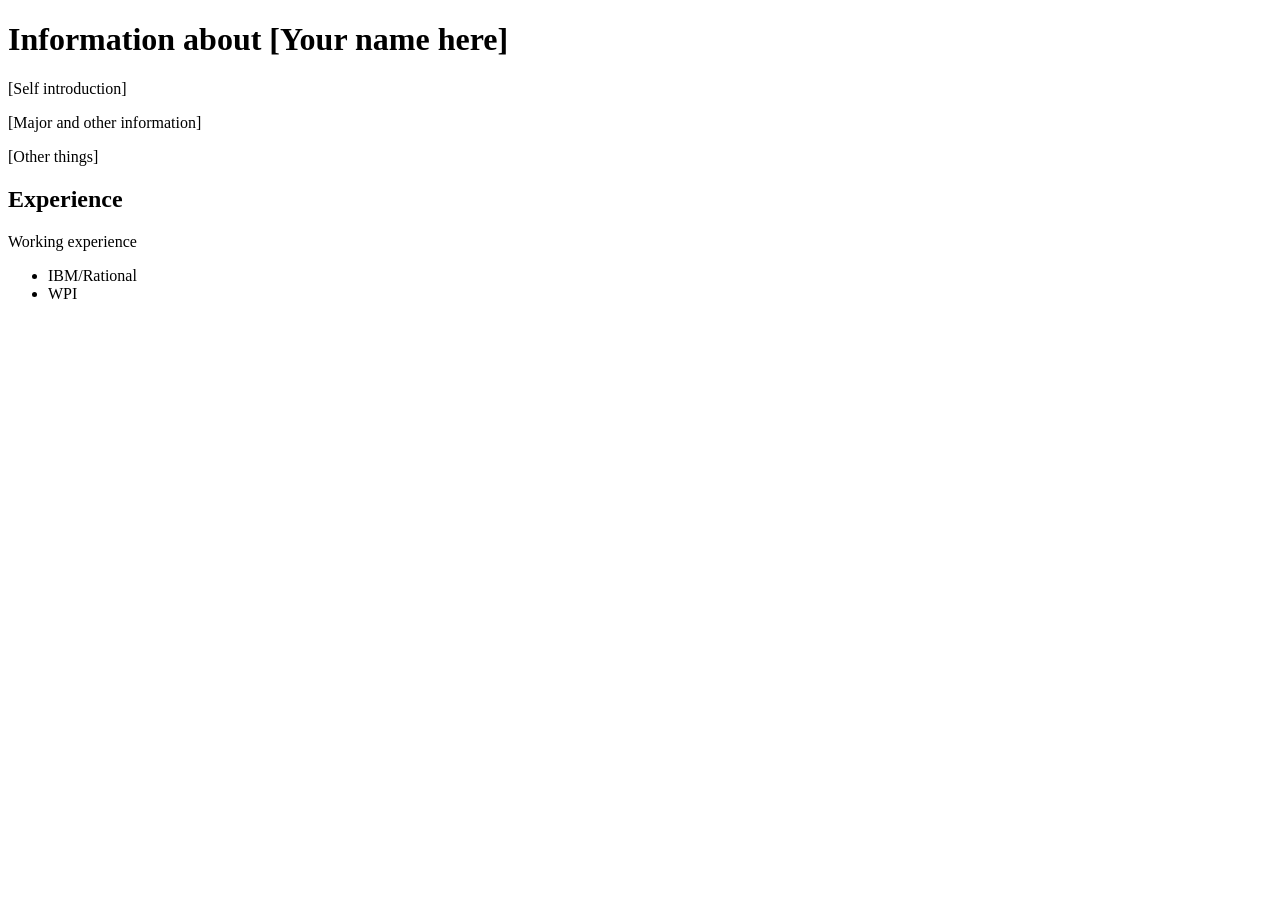
==== index.html @ 3e7b2d31 "Create index.html" ====
<!doctype html>
<html lang="en">
  <head>
    <title>CS4241 Assignment 1</title>
    <meta charset="utf-8">
  </head>
  <body>
    <h1>Information about [Your name here]</h1>
    <p>
      [Self introduction]
    </p>
    <p>
      [Major and other information]
    </p>
    <p>
      [Other things]
    </p>

    <h2>Experience</h2>
    <p>
      Working experience
    </p>
    <ul>
      <li>IBM/Rational</li>
      <li>WPI</li>
    </ul>
  </body>
</html>
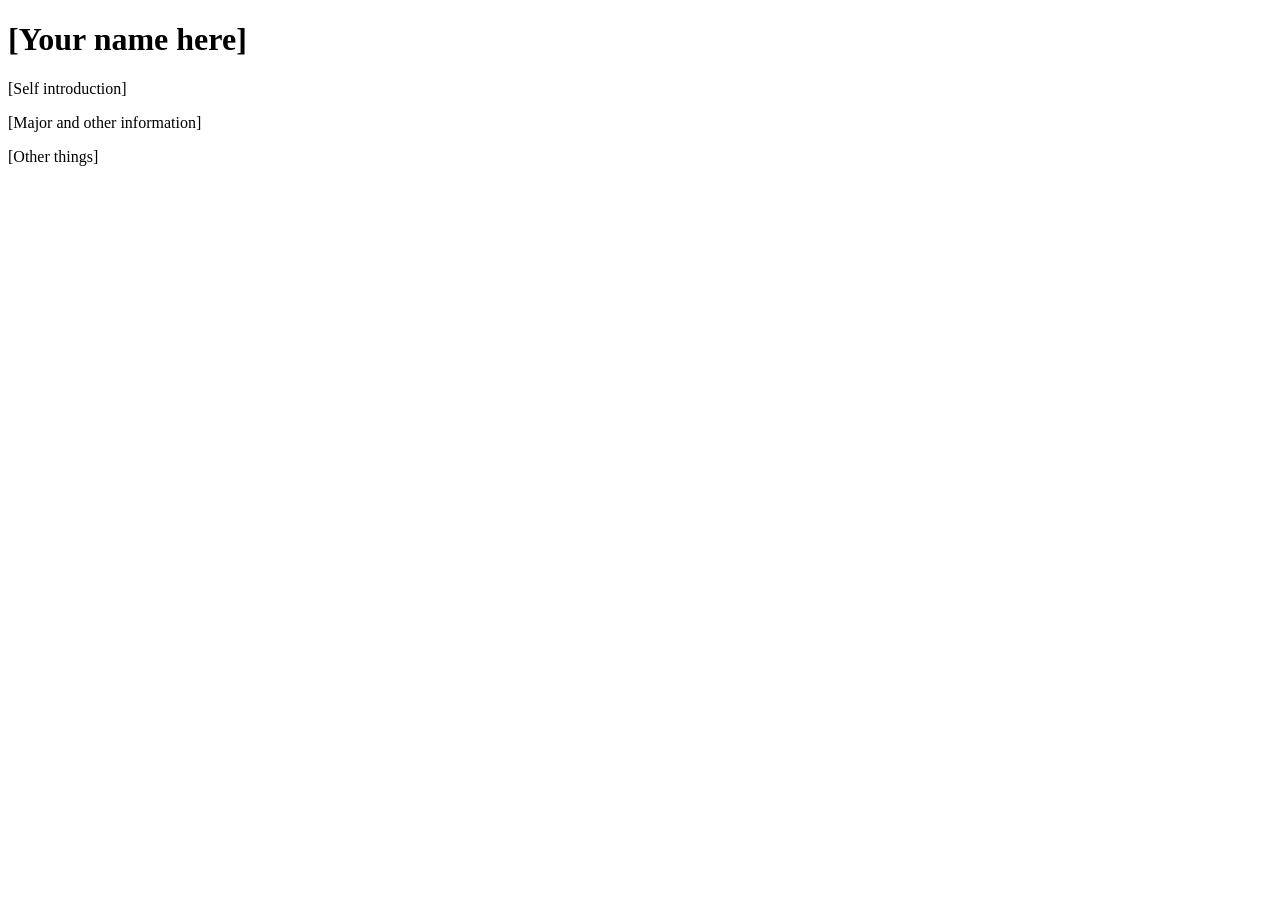
==== commit d5d80064: "Update index.html" ====
--- a/index.html
+++ b/index.html
@@ -5,7 +5,7 @@
     <meta charset="utf-8">
   </head>
   <body>
-    <h1>Information about [Your name here]</h1>
+    <h1>[Your name here]</h1>
     <p>
       [Self introduction]
     </p>
@@ -16,13 +16,5 @@
       [Other things]
     </p>
 
-    <h2>Experience</h2>
-    <p>
-      Working experience
-    </p>
-    <ul>
-      <li>IBM/Rational</li>
-      <li>WPI</li>
-    </ul>
   </body>
 </html>
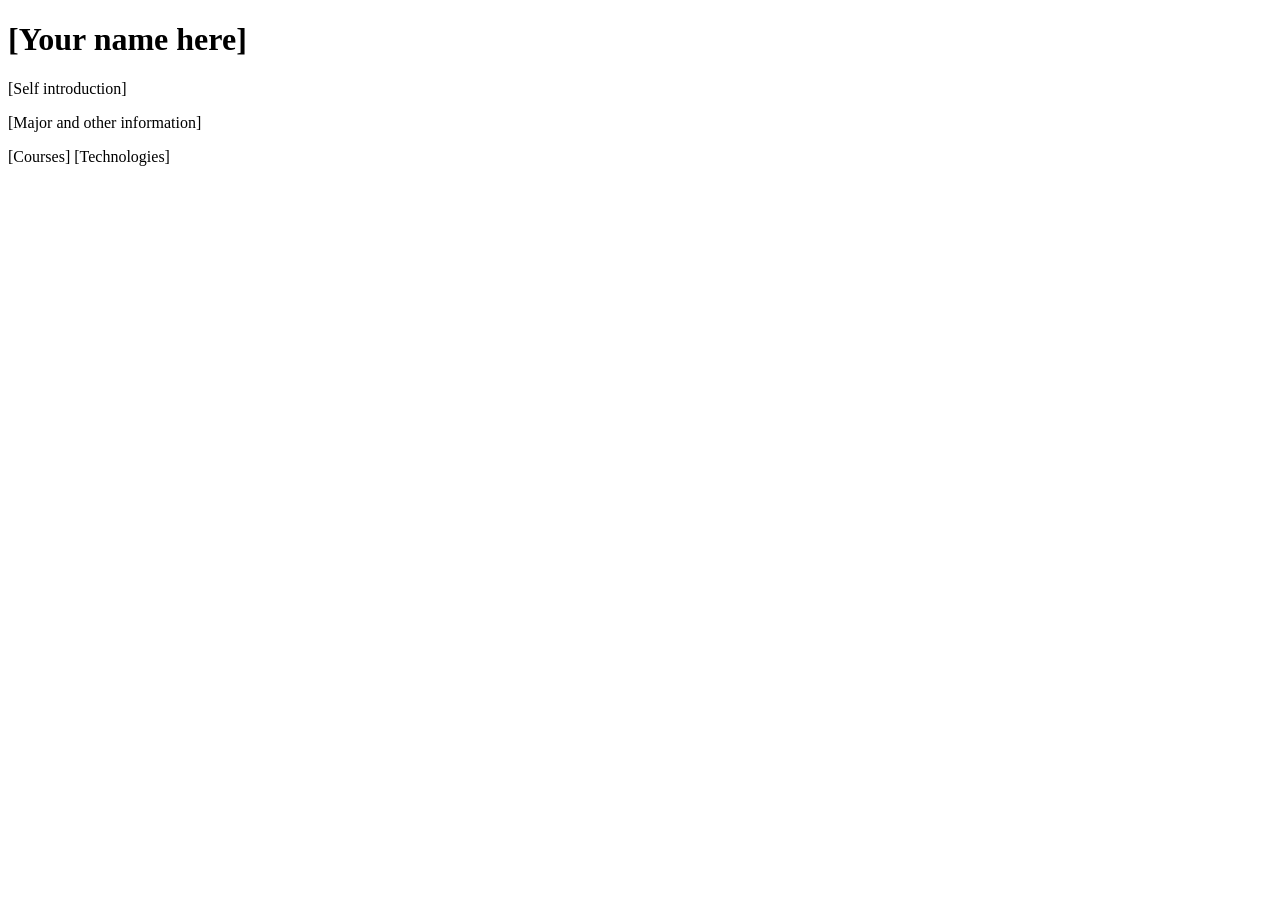
==== commit a0b106fe: "Update index.html" ====
--- a/index.html
+++ b/index.html
@@ -12,9 +12,10 @@
     <p>
       [Major and other information]
     </p>
-    <p>
-      [Other things]
-    </p>
 
+      [Courses]
+
+      [Technologies]
+    
   </body>
 </html>
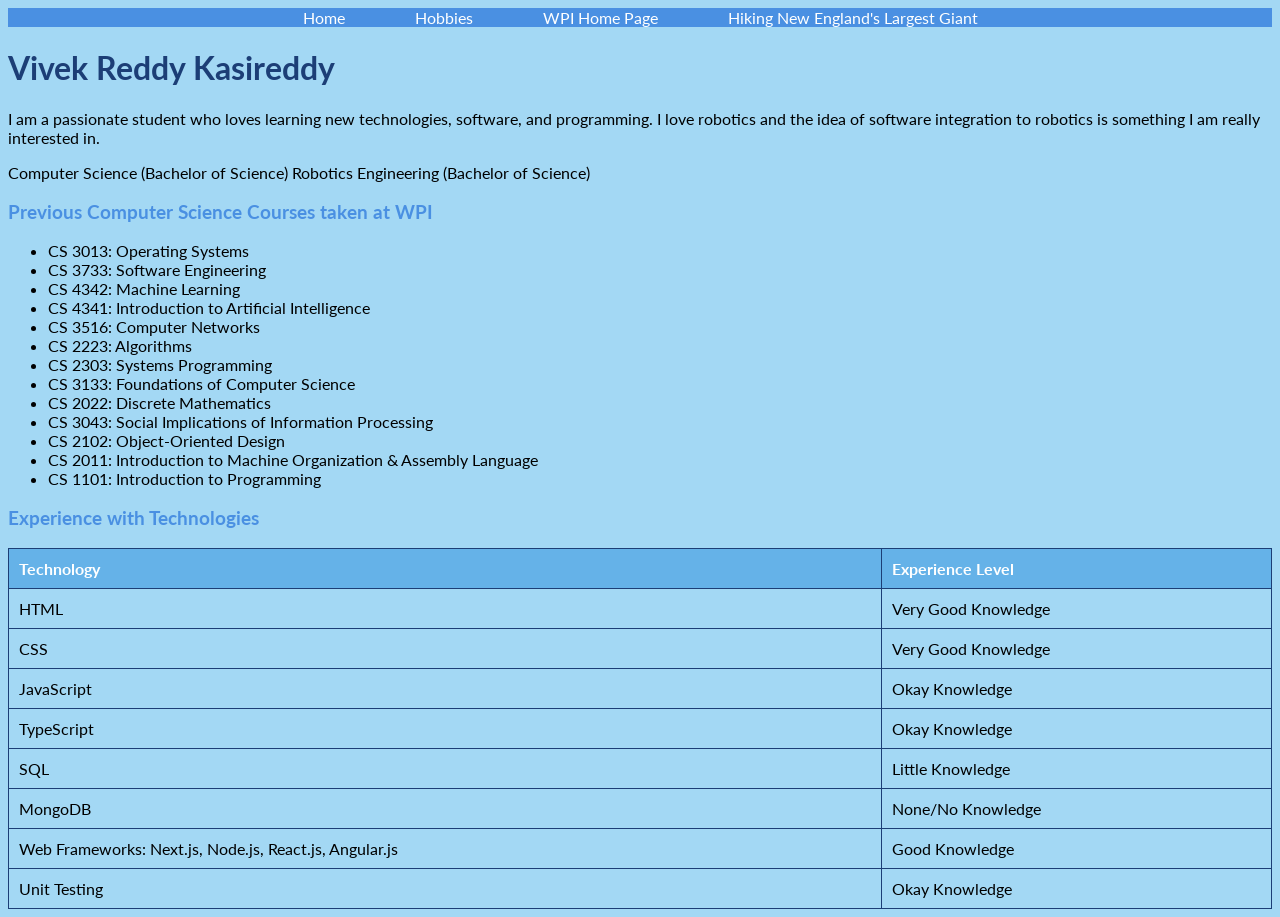
==== commit 5cbdff1b: "Finished Q1-Q5. Finished both the design extras and also 1 of the technical extras." ====
--- a/index.html
+++ b/index.html
@@ -1,21 +1,90 @@
 <!doctype html>
-<html lang="en">
+<html lang="en" xmlns="http://www.w3.org/1999/html">
   <head>
     <title>CS4241 Assignment 1</title>
     <meta charset="utf-8">
+    <link rel="stylesheet" type="text/css" href="styles.css">
+    <link href="https://fonts.googleapis.com/css2?family=Lato:wght@400;700&display=swap" rel="stylesheet">
+    <link rel="stylesheet" type="text/css" href="styles.css">
   </head>
   <body>
-    <h1>[Your name here]</h1>
+  <nav>
+    <div class="navbar">
+    <ul>
+      <li><a href="index.html">Home</a></li>
+      <li><a href="hobby.html">Hobbies</a></li>
+      <li><a href="https://www.wpi.edu/">WPI Home Page</a> </li>
+      <li><a href="https://www.alltrails.com/trail/us/new-hampshire/tuckerman-ravine-trail-to-mount-washington">Hiking New England's Largest Giant</a></li>
+    </ul>
+    </div>
+  </nav>
+    <h1>Vivek Reddy Kasireddy</h1>
     <p>
-      [Self introduction]
+      I am a passionate student who loves learning new technologies, software, and programming.
+      I love robotics and the idea of software integration to robotics is something I am really interested in.
     </p>
     <p>
-      [Major and other information]
+      Computer Science (Bachelor of Science)
+      Robotics Engineering (Bachelor of Science)
     </p>
-
-      [Courses]
-
-      [Technologies]
-    
+    <h3>Previous Computer Science Courses taken at WPI</h3>
+    <ul>
+      <li>CS 3013: Operating Systems</li>
+      <li>CS 3733: Software Engineering</li>
+      <li>CS 4342: Machine Learning</li>
+      <li>CS 4341: Introduction to Artificial Intelligence</li>
+      <li>CS 3516: Computer Networks</li>
+      <li>CS 2223: Algorithms</li>
+      <li>CS 2303: Systems Programming</li>
+      <li>CS 3133: Foundations of Computer Science</li>
+      <li>CS 2022: Discrete Mathematics</li>
+      <li>CS 3043: Social Implications of Information Processing</li>
+      <li>CS 2102: Object-Oriented Design</li>
+      <li>CS 2011: Introduction to Machine Organization & Assembly Language</li>
+      <li>CS 1101: Introduction to Programming</li>
+    </ul>
+    <h3>Experience with Technologies</h3>
+    <table border="2"; cellpadding="10">
+      <thead>
+      <tr>
+        <th>Technology</th>
+        <th>Experience Level</th>
+      </tr>
+      </thead>
+      <tbody>
+      <tr>
+        <td>HTML</td>
+        <td>Very Good Knowledge</td>
+      </tr>
+      <tr>
+        <td>CSS</td>
+        <td>Very Good Knowledge</td>
+      </tr>
+      <tr>
+        <td>JavaScript</td>
+        <td>Okay Knowledge</td>
+      </tr>
+      <tr>
+        <td>TypeScript</td>
+        <td>Okay Knowledge</td>
+      </tr>
+      <tr>
+        <td>SQL</td>
+        <td>Little Knowledge</td>
+      </tr>
+      <tr>
+        <td>MongoDB</td>
+        <td>None/No Knowledge</td>
+      </tr>
+      <tr>
+        <td>Web Frameworks: Next.js, Node.js, React.js, Angular.js</td>
+        <td>Good Knowledge</td>
+      </tr>
+      <tr>
+        <td>Unit Testing</td>
+        <td>Okay Knowledge</td>
+      </tr>
+      </tbody>
+    </table>
   </body>
-</html>
+</html>
--- a/styles.css
+++ b/styles.css
@@ -0,0 +1,90 @@
+/* Define the blue color palette */
+:root {
+    --color-light-blue: #A3D8F4;
+    --color-medium-blue: #4A90E2;
+    --color-dark-blue: #1C3E76;
+    --color-sky-blue: #65B2E8;
+    --color-steel-blue: #4682B4;
+}
+
+/* Apply the colors in the page styles */
+
+/* Background colors for sections */
+body {
+    background-color: var(--color-light-blue);
+    font-family: 'Lato', sans-serif;
+}
+
+header {
+    background-color: var(--color-dark-blue);
+    color: white;
+    padding: 20px;
+    text-align: center;
+    font-family: 'Lato', sans-serif;
+}
+
+
+nav .navbar {
+    background-color: var(--color-medium-blue);
+}
+
+nav .navbar ul {
+    list-style: none;
+    padding: 0;
+    margin: 0;
+    display: flex; /* Use flexbox to align the links horizontally */
+    justify-content: center; /* Center the links */
+    font-family: 'Lato', sans-serif;
+}
+
+nav .navbar ul li {
+    margin: 0 15px; /* Space between the links */
+}
+
+nav .navbar ul li a {
+    color: white;
+    text-decoration: none;
+    padding: 10px 20px;
+}
+
+h1 {
+    color: var(--color-dark-blue);
+    font-family: 'Lato', sans-serif;
+}
+
+h3 {
+    color: var(--color-medium-blue);
+    font-family: 'Lato', sans-serif;
+}
+
+footer {
+    background-color: var(--color-steel-blue);
+    color: white;
+    text-align: center;
+    padding: 20px;
+    font-family: 'Lato', sans-serif;
+}
+
+table {
+    width: 100%;
+    border-collapse: collapse;
+}
+
+table, th, td {
+    border: 1px solid var(--color-dark-blue);
+    font-family: 'Lato', sans-serif;
+}
+
+th, td {
+    padding: 10px;
+    text-align: left;
+}
+
+th {
+    background-color: var(--color-sky-blue);
+    color: white;
+}
+
+td {
+    background-color: var(--color-light-blue);
+}
--- a/styles.css
+++ b/styles.css
@@ -0,0 +1,90 @@
+/* Define the blue color palette */
+:root {
+    --color-light-blue: #A3D8F4;
+    --color-medium-blue: #4A90E2;
+    --color-dark-blue: #1C3E76;
+    --color-sky-blue: #65B2E8;
+    --color-steel-blue: #4682B4;
+}
+
+/* Apply the colors in the page styles */
+
+/* Background colors for sections */
+body {
+    background-color: var(--color-light-blue);
+    font-family: 'Lato', sans-serif;
+}
+
+header {
+    background-color: var(--color-dark-blue);
+    color: white;
+    padding: 20px;
+    text-align: center;
+    font-family: 'Lato', sans-serif;
+}
+
+
+nav .navbar {
+    background-color: var(--color-medium-blue);
+}
+
+nav .navbar ul {
+    list-style: none;
+    padding: 0;
+    margin: 0;
+    display: flex; /* Use flexbox to align the links horizontally */
+    justify-content: center; /* Center the links */
+    font-family: 'Lato', sans-serif;
+}
+
+nav .navbar ul li {
+    margin: 0 15px; /* Space between the links */
+}
+
+nav .navbar ul li a {
+    color: white;
+    text-decoration: none;
+    padding: 10px 20px;
+}
+
+h1 {
+    color: var(--color-dark-blue);
+    font-family: 'Lato', sans-serif;
+}
+
+h3 {
+    color: var(--color-medium-blue);
+    font-family: 'Lato', sans-serif;
+}
+
+footer {
+    background-color: var(--color-steel-blue);
+    color: white;
+    text-align: center;
+    padding: 20px;
+    font-family: 'Lato', sans-serif;
+}
+
+table {
+    width: 100%;
+    border-collapse: collapse;
+}
+
+table, th, td {
+    border: 1px solid var(--color-dark-blue);
+    font-family: 'Lato', sans-serif;
+}
+
+th, td {
+    padding: 10px;
+    text-align: left;
+}
+
+th {
+    background-color: var(--color-sky-blue);
+    color: white;
+}
+
+td {
+    background-color: var(--color-light-blue);
+}
